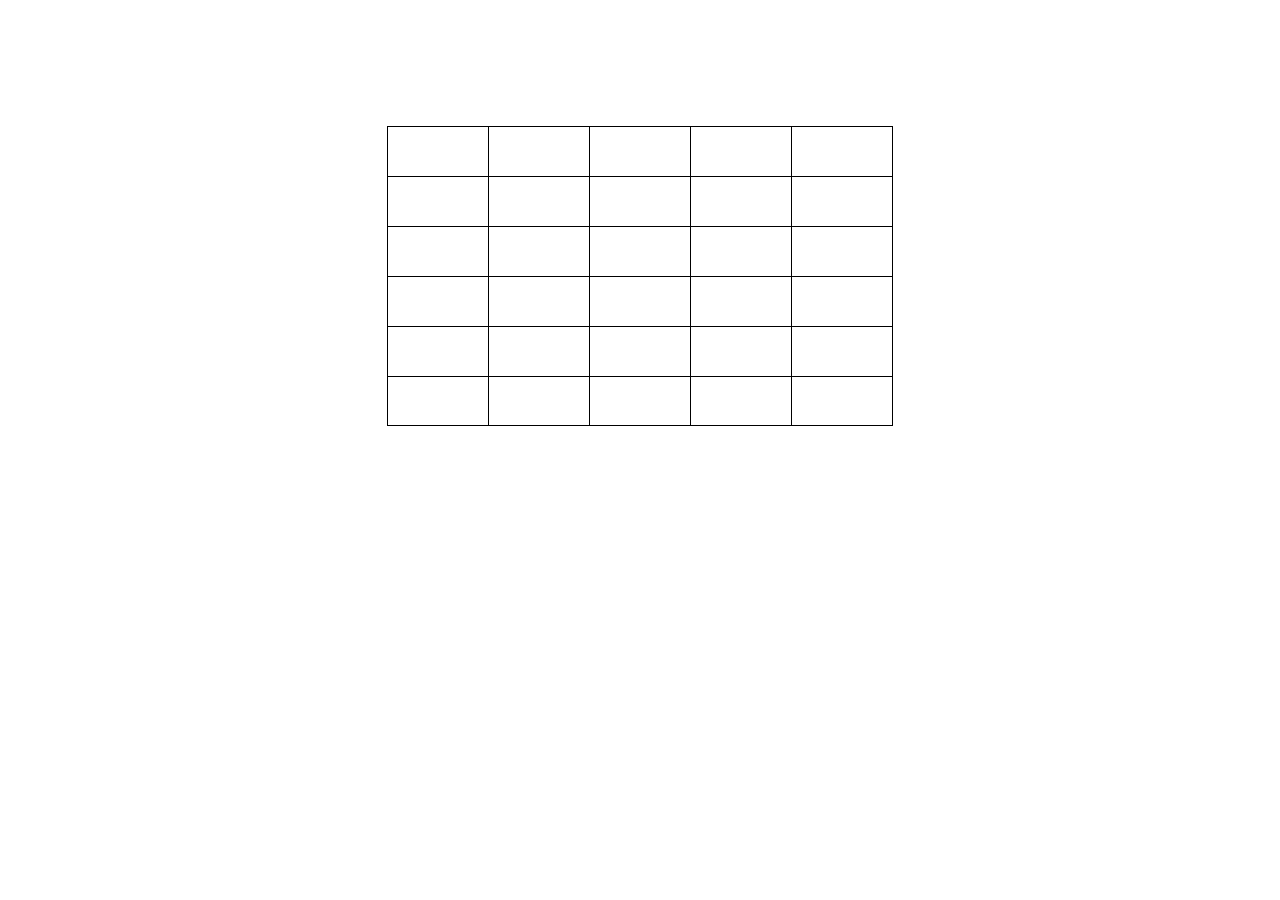
==== HTMLTestovani/index.html @ 561902f7 "other, htmltest folder" ====
<!DOCTYPE html>
<html lang="en">
<head>
    <meta charset="UTF-8">
    <title>Title</title>
    <link rel="stylesheet" type="text/css" href="style.css" />
    <meta name="viewport" content="width=device-width, initial-scale=1.0" />

    <style>
        .alert {
            border: 3px solid red;
            padding:  8px;
            background: yellow;
            text-transform: uppercase;
        }
        .yellow{
            background: yellow;
        }
    </style>
</head>
<body>

<!--<script>-->
<!--    // alert('ahoj');-->
<!--</script>-->

<!--<p>-->
<!--    <span>Lorem ipsum dolor sit amet</span>, consectetur adipisicing elit. Architecto asperiores-->
<!--    autem culpa delectus dicta earum error hic illum inventore magnam magni minus neque-->
<!--    non nostrum possimus, quaerat quibusdam voluptatem, voluptatibus.-->
<!--</p>-->
<!--<p>-->
<!--    <span>Lorem ipsum dolor sit amet</span>, consectetur adipisicing elit. Architecto asperiores-->
<!--    autem culpa delectus dicta earum error hic illum inventore magnam magni minus neque-->
<!--    non nostrum possimus, quaerat quibusdam voluptatem, voluptatibus.-->
<!--</p>-->
<!--<p>-->
<!--    Lorem ipsum dolor sit amet, consectetur adipisicing elit. Architecto asperiores-->
<!--    autem culpa delectus dicta earum error hic illum inventore magnam magni minus neque-->
<!--    non nostrum possimus, quaerat quibusdam voluptatem, voluptatibus.-->
<!--</p>-->
<!--<p>-->
<!--    Lorem ipsum dolor sit amet, consectetur adipisicing elit. Architecto asperiores-->
<!--    autem culpa delectus dicta earum error hic illum inventore magnam magni minus neque-->
<!--    non nostrum possimus, quaerat quibusdam voluptatem, voluptatibus.-->
<!--</p>-->
<table>
    <tr>
        <td></td>
        <td></td>
        <td></td>
        <td></td>
        <td></td>
    </tr>
    <tr>
        <td></td>
        <td></td>
        <td></td>
        <td></td>
        <td></td>
    </tr>
    <tr>
        <td></td>
        <td></td>
        <td></td>
        <td></td>
        <td></td>
    </tr>
    <tr>
        <td></td>
        <td></td>
        <td></td>
        <td></td>
        <td></td>
    </tr>
    <tr>
        <td></td>
        <td></td>
        <td></td>
        <td></td>
        <td></td>
    </tr>
    <tr>
        <td></td>
        <td></td>
        <td></td>
        <td></td>
        <td></td>
    </tr>
</table>

<script src="script.js"></script>

</body>
</html>
---- HTMLTestovani/style.css ----
table {
    margin: 10% auto;
    border-collapse: collapse;
    width: 40%;
    height: 300px;
}

tr, td {
    border: 1px solid black;
}
tr:hover, td:hover{
    cursor: pointer;
}
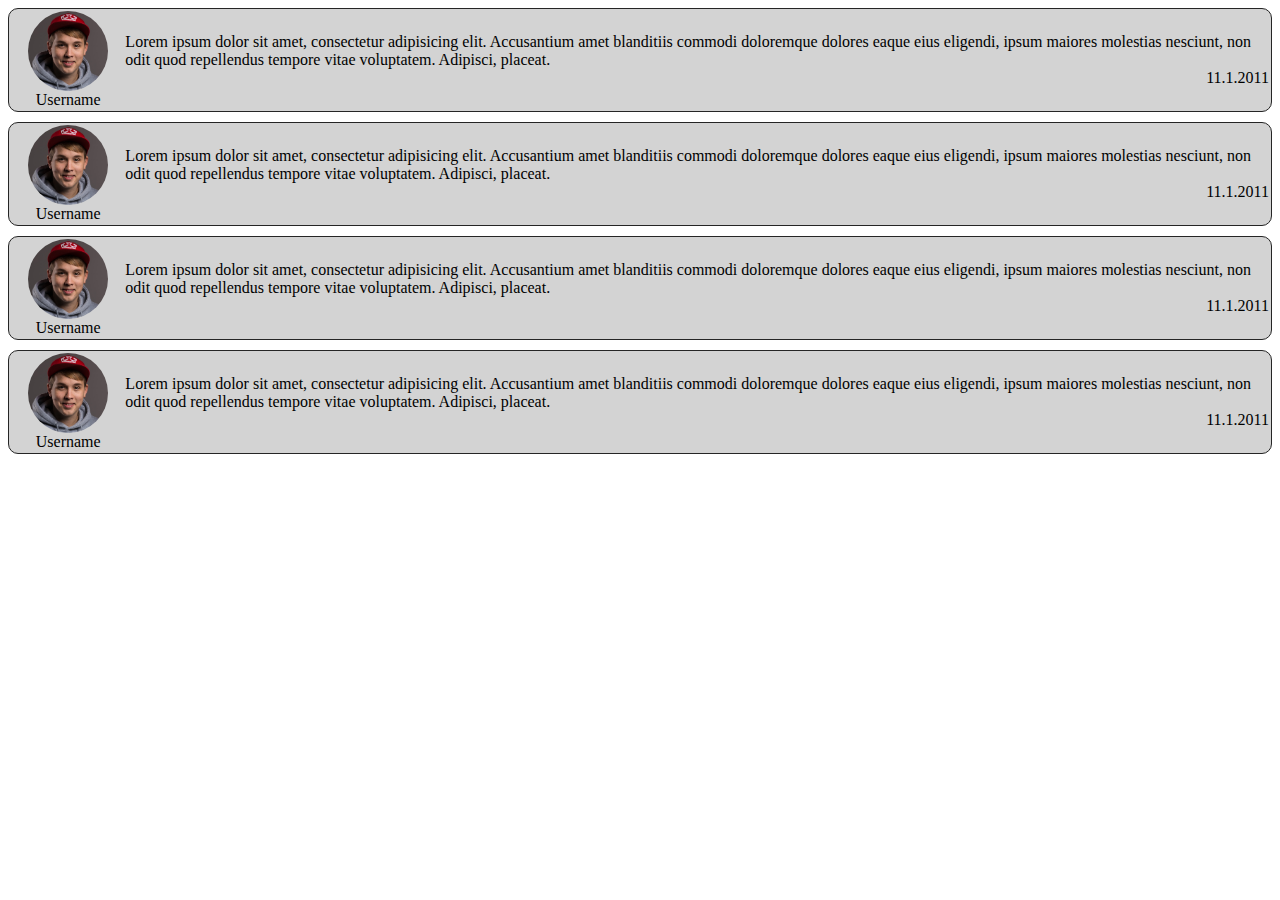
==== commit 3f42190d: "html test for msg list complete" ====
--- a/HTMLTestovani/index.html
+++ b/HTMLTestovani/index.html
@@ -6,88 +6,68 @@
     <link rel="stylesheet" type="text/css" href="style.css" />
     <meta name="viewport" content="width=device-width, initial-scale=1.0" />
 
-    <style>
-        .alert {
-            border: 3px solid red;
-            padding:  8px;
-            background: yellow;
-            text-transform: uppercase;
-        }
-        .yellow{
-            background: yellow;
-        }
-    </style>
 </head>
 <body>
 
-<!--<script>-->
-<!--    // alert('ahoj');-->
-<!--</script>-->
+    <div class="messages">
+        <a class="oneMessage" href="index.html">
+            <div class="pfpAname">
+                <img src="../RealityGažík/wwwroot/Images/podklady/admins/jirkakral.jpg" alt="pfp">
+                <div class="usernameDiv">Username</div>
+            </div>
+            <div class="msgADate">
+                <div class="textVal">
+                    Lorem ipsum dolor sit amet, consectetur adipisicing elit. Accusantium amet blanditiis commodi doloremque
+                    dolores eaque eius eligendi, ipsum maiores molestias nesciunt, non odit quod repellendus tempore vitae voluptatem. Adipisci, placeat.
+                </div>
+                <div class="textTime">11.1.2011</div>
+            </div>
 
-<!--<p>-->
-<!--    <span>Lorem ipsum dolor sit amet</span>, consectetur adipisicing elit. Architecto asperiores-->
-<!--    autem culpa delectus dicta earum error hic illum inventore magnam magni minus neque-->
-<!--    non nostrum possimus, quaerat quibusdam voluptatem, voluptatibus.-->
-<!--</p>-->
-<!--<p>-->
-<!--    <span>Lorem ipsum dolor sit amet</span>, consectetur adipisicing elit. Architecto asperiores-->
-<!--    autem culpa delectus dicta earum error hic illum inventore magnam magni minus neque-->
-<!--    non nostrum possimus, quaerat quibusdam voluptatem, voluptatibus.-->
-<!--</p>-->
-<!--<p>-->
-<!--    Lorem ipsum dolor sit amet, consectetur adipisicing elit. Architecto asperiores-->
-<!--    autem culpa delectus dicta earum error hic illum inventore magnam magni minus neque-->
-<!--    non nostrum possimus, quaerat quibusdam voluptatem, voluptatibus.-->
-<!--</p>-->
-<!--<p>-->
-<!--    Lorem ipsum dolor sit amet, consectetur adipisicing elit. Architecto asperiores-->
-<!--    autem culpa delectus dicta earum error hic illum inventore magnam magni minus neque-->
-<!--    non nostrum possimus, quaerat quibusdam voluptatem, voluptatibus.-->
-<!--</p>-->
-<table>
-    <tr>
-        <td></td>
-        <td></td>
-        <td></td>
-        <td></td>
-        <td></td>
-    </tr>
-    <tr>
-        <td></td>
-        <td></td>
-        <td></td>
-        <td></td>
-        <td></td>
-    </tr>
-    <tr>
-        <td></td>
-        <td></td>
-        <td></td>
-        <td></td>
-        <td></td>
-    </tr>
-    <tr>
-        <td></td>
-        <td></td>
-        <td></td>
-        <td></td>
-        <td></td>
-    </tr>
-    <tr>
-        <td></td>
-        <td></td>
-        <td></td>
-        <td></td>
-        <td></td>
-    </tr>
-    <tr>
-        <td></td>
-        <td></td>
-        <td></td>
-        <td></td>
-        <td></td>
-    </tr>
-</table>
+        </a>
+        <a class="oneMessage" href="index.html">
+            <div class="pfpAname">
+                <img src="../RealityGažík/wwwroot/Images/podklady/admins/jirkakral.jpg" alt="pfp">
+                <div class="usernameDiv">Username</div>
+            </div>
+            <div class="msgADate">
+                <div class="textVal">
+                    Lorem ipsum dolor sit amet, consectetur adipisicing elit. Accusantium amet blanditiis commodi doloremque
+                    dolores eaque eius eligendi, ipsum maiores molestias nesciunt, non odit quod repellendus tempore vitae voluptatem. Adipisci, placeat.
+                </div>
+                <div class="textTime">11.1.2011</div>
+            </div>
+
+        </a>
+        <a class="oneMessage" href="index.html">
+            <div class="pfpAname">
+                <img src="../RealityGažík/wwwroot/Images/podklady/admins/jirkakral.jpg" alt="pfp">
+                <div class="usernameDiv">Username</div>
+            </div>
+            <div class="msgADate">
+                <div class="textVal">
+                    Lorem ipsum dolor sit amet, consectetur adipisicing elit. Accusantium amet blanditiis commodi doloremque
+                    dolores eaque eius eligendi, ipsum maiores molestias nesciunt, non odit quod repellendus tempore vitae voluptatem. Adipisci, placeat.
+                </div>
+                <div class="textTime">11.1.2011</div>
+            </div>
+
+        </a>
+        <a class="oneMessage" href="index.html">
+            <div class="pfpAname">
+                <img src="../RealityGažík/wwwroot/Images/podklady/admins/jirkakral.jpg" alt="pfp">
+                <div class="usernameDiv">Username</div>
+            </div>
+            <div class="msgADate">
+                <div class="textVal">
+                    Lorem ipsum dolor sit amet, consectetur adipisicing elit. Accusantium amet blanditiis commodi doloremque
+                    dolores eaque eius eligendi, ipsum maiores molestias nesciunt, non odit quod repellendus tempore vitae voluptatem. Adipisci, placeat.
+                </div>
+                <div class="textTime">11.1.2011</div>
+            </div>
+
+        </a>
+    </div>
+
 
 <script src="script.js"></script>
 
--- a/HTMLTestovani/style.css
+++ b/HTMLTestovani/style.css
@@ -1,13 +1,51 @@
-table {
-    margin: 10% auto;
-    border-collapse: collapse;
-    width: 40%;
-    height: 300px;
+.messages{
+    display: flex;
+    flex-direction: column;
+    justify-content: center;
+    align-items: center;
+    gap: 10px;
 }
+.oneMessage {
+    display: flex;
+    flex-direction: row;
+    justify-content: center;
+    align-items: center;
+    border: 1px solid #252525;
+    padding: 2px;
+    border-radius: 10px;
+    background: lightgray;
+    text-decoration: none;
+    color: black;
+}
+.pfpAname {
+    flex: 1;
+    display: flex;
+    flex-direction: column;
+    justify-content: center;
+    align-items: center;
 
-tr, td {
-    border: 1px solid black;
 }
-tr:hover, td:hover{
-    cursor: pointer;
+.pfpAname img {
+    width: 80px;
+    height: 80px;
+    border-radius: 50%;
+}
+.usernameDiv {
+    text-align: center;
+
+}
+.msgADate {
+    flex: 10;
+    display: flex;
+    flex-direction: column;
+    justify-content: center;
+    align-items: center;
+}
+.textVal {
+    flex: 4;
+}
+.textTime {
+    flex:1;
+    width: 100%;
+    text-align: right;
 }